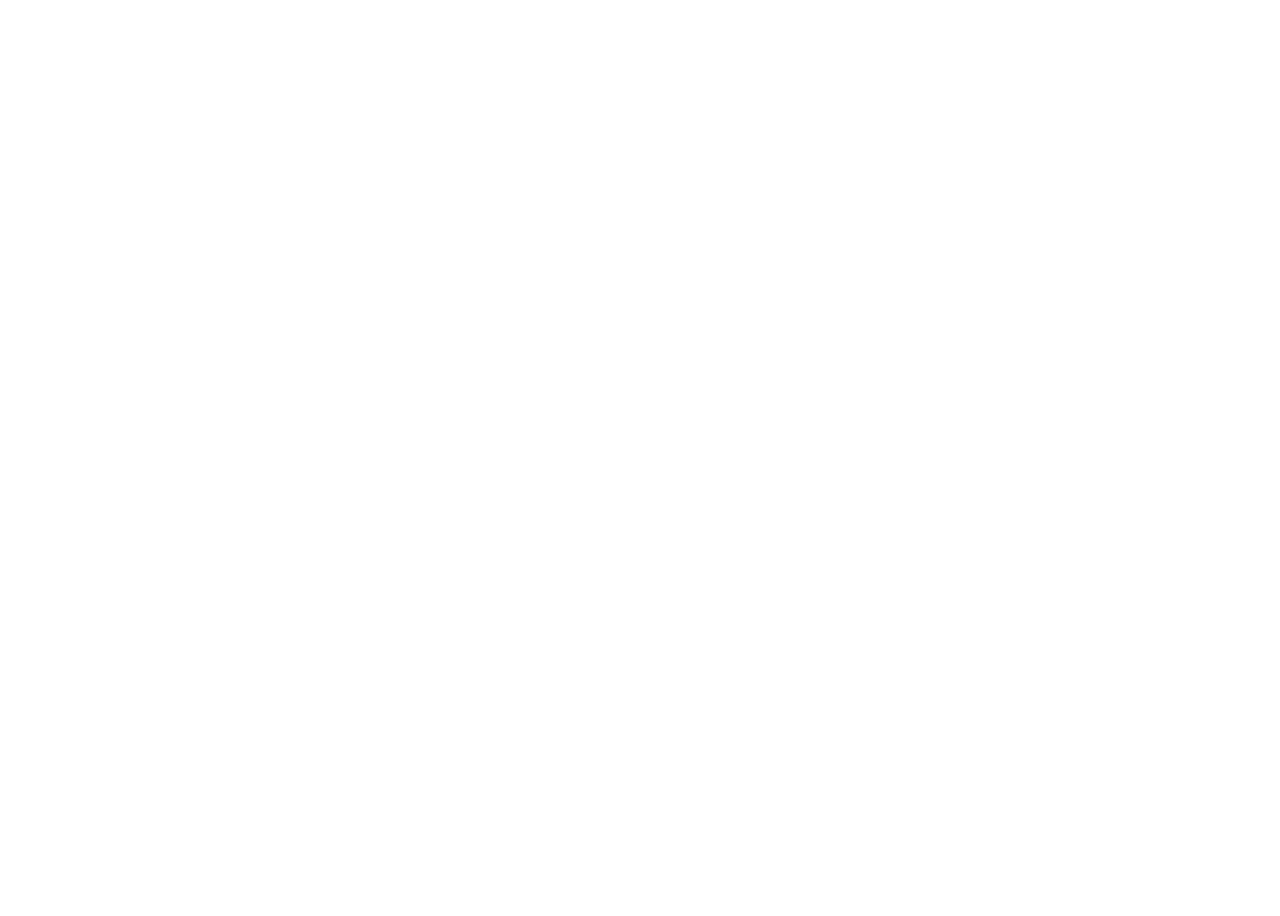
==== index.html @ b3b4e5de "Create index.html" ====
<!DOCTYPE html>
<html lang="en">
	<head>
		<meta charset="utf-8">
		<title>title</title>
		<link rel="stylesheet" href="/leaflet/leaflet.css">
	</head>
	<body>
		<div id="mymap" style="height: 900px;"></div>
		<script src="/leaflet/leaflet.js"></script>
		<script src="/summary_police_precincts.json"></script>
		<script>
		var themap = L.map('mymap').setView([40.7074,-73.9634],11);
		L.tileLayer('https://api.tiles.mapbox.com/v4/{id}/{z}/{x}/{y}.png?access_token={accessToken}', {
			attribution: 'Map data &copy; <a href="http://openstreetmap.org">OpenStreetMap</a> contributors, <a href="http://creativecommons.org/licenses/by-sa/2.0/">CC-BY-SA</a>, Imagery © <a href="http://mapbox.com">Mapbox</a>',
			id: 'mapbox.light',
			maxZoom: 18,
			accessToken: 'pk.eyJ1IjoieHhob3d3aWV4eCIsImEiOiJjaW15N3NmYTkwNDA5djlrazNteTEzbHpoIn0.-UQfWZ0avpj9Iknbhw9SuA',
		}).addTo(themap);
		//var marker_school = L.marker([37.872015, -122.258754]).addTo(themap);
		//var marker_home = L.marker([40.718137, -73.996252]).addTo(themap);
		var point = {
			"type": "Feature",
			"properties": {
				"name": "Coors Field",
				"amenity": "Baseball Stadium",
				"PopupContent": "This is where the ROckies play!"
			},
			"geometry": {
				"type": "Point",
				"coordinates": [-104.99404, 39.75621]
			}
		};
		//L.geoJson(point).addTo(themap);
		L.geoJson(policeData, {
			style: function(feature){
				return {
					fillColor: getColor(feature.properties.Total_Pop),
					color: '#fff',
					fillOpacity: 1,
					weight: 1,
				};
			}
		}).addTo(themap);

		function getColor(d) {
		return d > 90000 ? '#800026' :
			   d > 80000  ? '#BD0026' :
			   d > 70000  ? '#E31A1C' :
			   d > 60000  ? '#FC4E2A' :
			   d > 50000   ? '#FD8D3C' :
			   d > 40000   ? '#FEB24C' :
			   d > 30000   ? '#FED976' :
			   			  '#FFEDA0';
			}
		</script>
	</body>
</html>
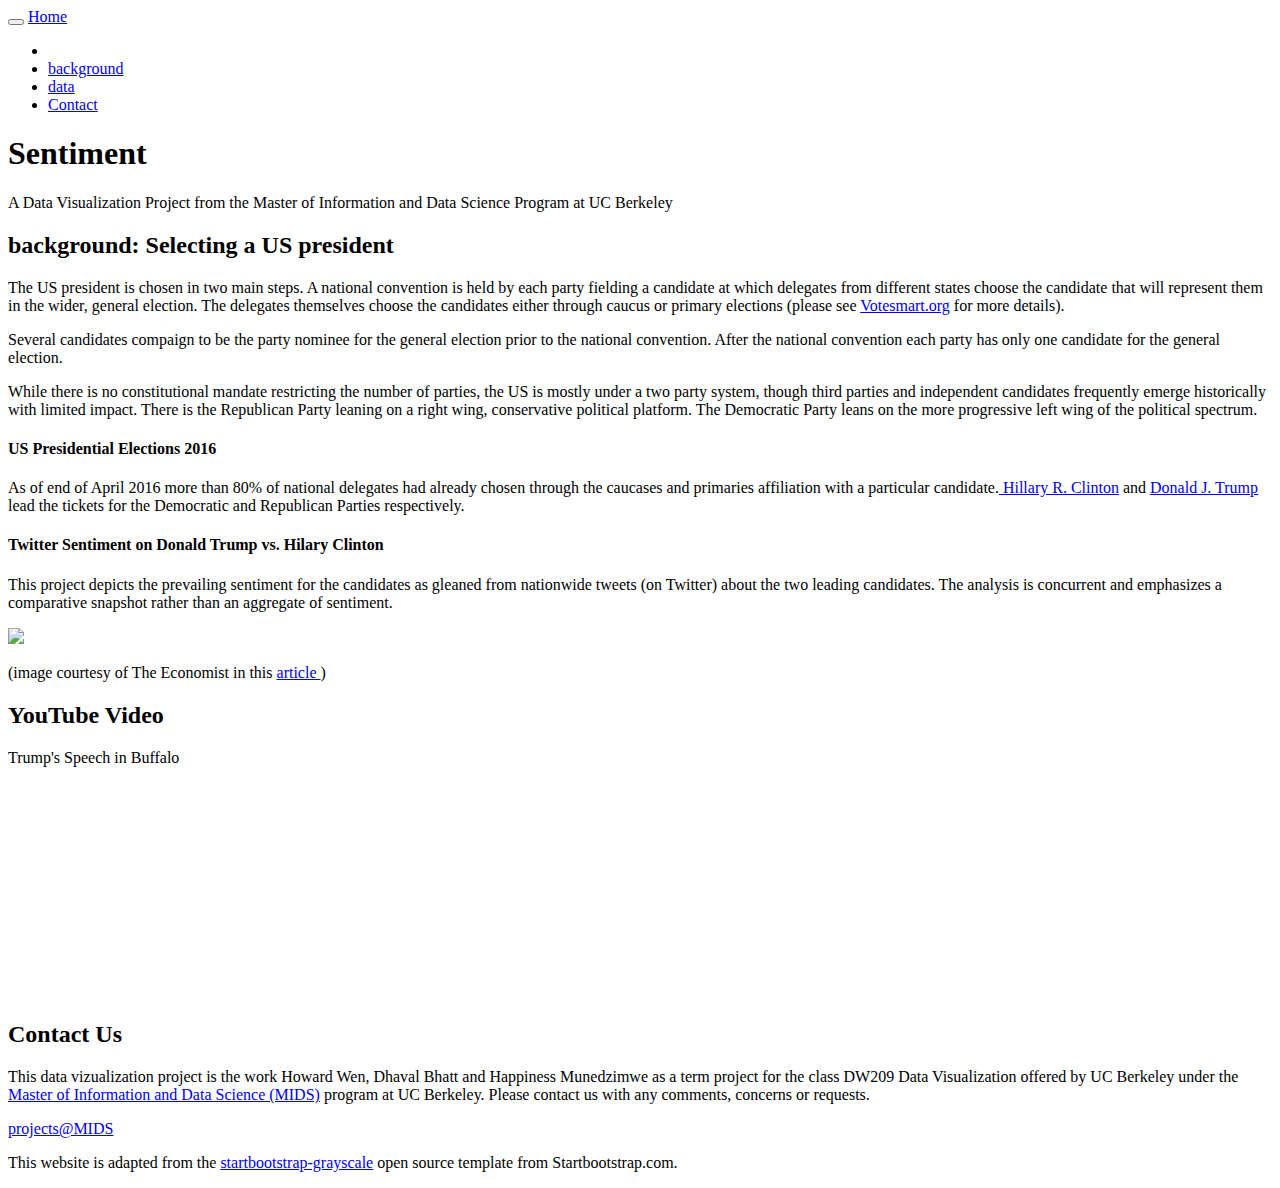
==== commit 868c76f5: "Added files via upload" ====
--- a/index.html
+++ b/index.html
@@ -1,58 +1,343 @@
 <!DOCTYPE html>
+
+<!--newstuff-->
+<meta charset="utf-8">
+<style>
+
+.bar {
+  fill: steelblue;
+}
+
+.bar:hover {
+  fill: brown;
+}
+
+.axis {
+  font: 10px sans-serif;
+}
+
+.axis path,
+.axis line {
+  fill: none;
+  stroke: #000;
+  shape-rendering: crispEdges;
+}
+
+.x.axis path {
+  display: none;
+}
+
+</style>
+<!--newstuff-->
+
 <html lang="en">
-	<head>
-		<meta charset="utf-8">
-		<title>title</title>
-		<link rel="stylesheet" href="/leaflet/leaflet.css">
-	</head>
-	<body>
-		<div id="mymap" style="height: 900px;"></div>
-		<script src="/leaflet/leaflet.js"></script>
-		<script src="/summary_police_precincts.json"></script>
-		<script>
-		var themap = L.map('mymap').setView([40.7074,-73.9634],11);
-		L.tileLayer('https://api.tiles.mapbox.com/v4/{id}/{z}/{x}/{y}.png?access_token={accessToken}', {
-			attribution: 'Map data &copy; <a href="http://openstreetmap.org">OpenStreetMap</a> contributors, <a href="http://creativecommons.org/licenses/by-sa/2.0/">CC-BY-SA</a>, Imagery © <a href="http://mapbox.com">Mapbox</a>',
-			id: 'mapbox.light',
-			maxZoom: 18,
-			accessToken: 'pk.eyJ1IjoieHhob3d3aWV4eCIsImEiOiJjaW15N3NmYTkwNDA5djlrazNteTEzbHpoIn0.-UQfWZ0avpj9Iknbhw9SuA',
-		}).addTo(themap);
-		//var marker_school = L.marker([37.872015, -122.258754]).addTo(themap);
-		//var marker_home = L.marker([40.718137, -73.996252]).addTo(themap);
-		var point = {
-			"type": "Feature",
-			"properties": {
-				"name": "Coors Field",
-				"amenity": "Baseball Stadium",
-				"PopupContent": "This is where the ROckies play!"
-			},
-			"geometry": {
-				"type": "Point",
-				"coordinates": [-104.99404, 39.75621]
-			}
-		};
-		//L.geoJson(point).addTo(themap);
-		L.geoJson(policeData, {
-			style: function(feature){
-				return {
-					fillColor: getColor(feature.properties.Total_Pop),
-					color: '#fff',
-					fillOpacity: 1,
-					weight: 1,
-				};
-			}
-		}).addTo(themap);
-
-		function getColor(d) {
-		return d > 90000 ? '#800026' :
-			   d > 80000  ? '#BD0026' :
-			   d > 70000  ? '#E31A1C' :
-			   d > 60000  ? '#FC4E2A' :
-			   d > 50000   ? '#FD8D3C' :
-			   d > 40000   ? '#FEB24C' :
-			   d > 30000   ? '#FED976' :
-			   			  '#FFEDA0';
-			}
-		</script>
-	</body>
+
+<head>
+
+    <meta charset="utf-8">
+    <meta http-equiv="X-UA-Compatible" content="IE=edge">
+    <meta name="viewport" content="width=device-width, initial-scale=1">
+    <meta name="description" content="">
+    <meta name="author" content="">
+
+    <title>Twitter Sentiment Analysis of US 2016 Elections</title>
+
+    <!-- Bootstrap Core CSS -->
+    <link href="css/bootstrap.min.css" rel="stylesheet">
+
+    <!-- Custom CSS -->
+    <link href="css/grayscale.css" rel="stylesheet">
+
+    <!-- Custom Fonts -->
+    <link href="font-awesome/css/font-awesome.min.css" rel="stylesheet" type="text/css">
+    <link href="http://fonts.googleapis.com/css?family=Lora:400,700,400italic,700italic" rel="stylesheet" type="text/css">
+    <link href="http://fonts.googleapis.com/css?family=Montserrat:400,700" rel="stylesheet" type="text/css">
+
+    <!-- HTML5 Shim and Respond.js IE8 support of HTML5 elements and media queries -->
+    <!-- WARNING: Respond.js doesn't work if you view the page via file:// -->
+    <!--[if lt IE 9]>
+        <script src="https://oss.maxcdn.com/libs/html5shiv/3.7.0/html5shiv.js"></script>
+        <script src="https://oss.maxcdn.com/libs/respond.js/1.4.2/respond.min.js"></script>
+    <![endif]-->
+
+</head>
+
+<body id="page-top" data-spy="scroll" data-target=".navbar-fixed-top">
+
+    <!-- Navigation -->
+    <nav class="navbar navbar-custom navbar-fixed-top" role="navigation">
+        <div class="container">
+            <div class="navbar-header">
+                <button type="button" class="navbar-toggle" data-toggle="collapse" data-target=".navbar-main-collapse">
+                    <i class="fa fa-bars"></i>
+                </button>
+                <a class="navbar-brand page-scroll" href="#page-top">
+                    <span class="light">Home</span>
+                </a>
+            </div>
+
+            <!-- Collect the nav links, forms, and other content for toggling -->
+            <div class="collapse navbar-collapse navbar-right navbar-main-collapse">
+                <ul class="nav navbar-nav">
+                    <!-- Hidden li included to remove active class from background link when scrolled up past background section -->
+                    <li class="hidden">
+                        <a href="#page-top"></a>
+                    </li>
+                    <li>
+                        <a class="page-scroll" href="#background">background</a>
+                    </li>
+                    <li>
+                        <a class="page-scroll" href="#data">data</a>
+                    </li>
+                    <li>
+                        <a class="page-scroll" href="#contact">Contact</a>
+                    </li>
+                </ul>
+            </div>
+            <!-- /.navbar-collapse -->
+        </div>
+        <!-- /.container -->
+    </nav>
+
+    <!-- Intro Header -->
+    <header class="intro">
+        <div class="intro-body">
+            <div class="container">
+                <div class="row">
+                    <div class="col-md-8 col-md-offset-2">
+                        <h1 class="brand-heading">Sentiment</h1>
+                        <p class="intro-text">A Data Visualization Project from the Master of Information and Data Science Program at UC Berkeley<br></p>
+                        <a href="#background" class="btn btn-circle page-scroll">
+                            <i class="fa fa-angle-double-down animated"></i>
+                        </a>
+                    </div>
+                </div>
+            </div>
+        </div>
+    </header>
+
+    <!-- background Section -->
+    <section id="background" class="container content-section text-center">
+        <div class="col-lg-8 col-lg-offset-2">
+              <h2>background: Selecting a US president</h2>
+              <p>The US president is chosen in two main steps. A national convention is held by each party fielding a candidate at which delegates from different states choose the candidate that will represent them in the wider, general election. The delegates themselves choose the candidates either through caucus or primary elections (please see <a href="https://votesmart.org/education/government">Votesmart.org</a> for more details).</p>
+              <p>Several candidates compaign to be the party nominee for the general election prior to the national convention. After the national convention each party has only one candidate for the general election.</p>
+              <p>While there is no constitutional mandate restricting the number of parties, the US is mostly under a two party system, though third parties and independent candidates frequently emerge historically with limited impact. There is the Republican Party leaning on a right wing, conservative political platform. The Democratic Party leans on the more progressive left wing of the political spectrum.</p>
+              <h4>US Presidential Elections 2016</h4>
+              <p>As of end of April 2016 more than 80% of national delegates had already chosen through the caucases and primaries affiliation with a particular candidate.<a href="https://www.hillaryclinton.com/"> Hillary R. Clinton</a> and <a href="https://www.donaldjtrump.com/">Donald J. Trump</a> lead the tickets for the Democratic and Republican Parties respectively.</p>
+              <h4>Twitter Sentiment on Donald Trump vs. Hilary Clinton</h4>
+              <p>This project depicts the prevailing sentiment for the candidates as gleaned from nationwide tweets (on Twitter) about the two leading candidates. The analysis is concurrent and emphasizes a comparative snapshot rather than an aggregate of sentiment.</p>
+              <img src="http://cdn.static-economist.com/sites/default/files/imagecache/full-width/images/print-edition/20160305_LDD001_0.jpg">
+              <p font-size:9px>(image courtesy of The Economist in this <a href="http://www.economist.com/news/leaders/21693924-prospect-trump-v-clinton-grim-look-carefully-and-2016-offers-faint-promise">article </a>)</p>
+        </div>
+    </section>
+
+    <!-- data Section -->
+    <section id="data" class="container data-section text-center">
+            <div class="col-lg-8 col-lg-offset-2">
+                    <h2>YouTube Video</h2>
+                    <p>Trump's Speech in Buffalo</p>
+            </div>
+
+            <div style="margin: 0px auto; text-align: center;">
+                <iframe width="560" height="215" src="https://www.youtube.com/embed/F9tHQ7-u0bo" frameborder="0" allowfullscreen>
+     
+                </iframe>
+
+
+
+
+
+
+            </div>
+
+            </div>
+
+<!-- new stuff -->
+    <script src="//d3js.org/d3.v3.min.js"></script>
+<script>
+
+var margin = {top: 20, right: 20, bottom: 20, left: 440},
+    width = 1260 - margin.left - margin.right,
+    height = 150 - margin.top - margin.bottom;
+
+var x = d3.scale.ordinal()
+    .rangeRoundBands([0, width], .1);
+
+var y = d3.scale.linear()
+    .range([height, 0]);
+
+var xAxis = d3.svg.axis()
+    .scale(x)
+    .orient("bottom");
+
+var yAxis = d3.svg.axis()
+    .scale(y)
+    .orient("left")
+    .ticks(10);
+
+var svg = d3.select("body").append("svg")
+    .attr("width", width + margin.left + margin.right)
+    .attr("height", height + margin.top + margin.bottom)
+  .append("g")
+    .attr("transform", "translate(" + margin.left + "," + margin.top + ")");
+
+d3.tsv("data.txt", type, function(error, data) {
+  if (error) throw error;
+
+  x.domain(data.map(function(d) { return d.State; }));
+  y.domain([0, d3.max(data, function(d) { return d.Tweets; })]);
+
+    svg.append("text")
+        .attr("x", (width / 2))             
+        .attr("y", 0 - (margin.top / 2))
+        .attr("text-anchor", "middle")  
+        .style("font-size", "12px") 
+        .style('fill', 'white')
+        .text("Trump Tweets");
+
+  svg.append("g")
+      .attr("class", "x axis")
+      .attr("transform", "translate(0," + height + ")")
+      .style("font-size", "9px") 
+      .style('fill', 'white')
+      .call(xAxis);
+
+  svg.append("g")
+      .attr("class", "y axis")
+      .style('fill', 'white')
+      .call(yAxis)
+    .append("text")
+      .attr("transform", "rotate(-90)")
+      .attr("y", 6)
+      .attr("dy", ".71em")
+      .style("text-anchor", "end")
+      .style('fill', 'white')
+      .text("Frequency");
+
+  svg.selectAll(".bar")
+      .data(data)
+    .enter().append("rect")
+      .attr("class", "bar")
+      .attr("x", function(d) { return x(d.State); })
+      .attr("width", x.rangeBand())
+      .attr("y", function(d) { return y(d.Tweets); })
+      .attr("height", function(d) { return height - y(d.Tweets); });
+});
+
+function type(d) {
+  d.Tweets = +d.Tweets;
+  return d;
+}
+
+</script>
+<!-- new stuff -->
+
+<!-- new stuff -->
+    <script src="//d3js.org/d3.v3.min.js"></script>
+<script>
+
+var svg1 = d3.select("body").append("svg")
+    .attr("width", width + margin.left + margin.right)
+    .attr("height", height + margin.top + margin.bottom)
+  .append("g")
+    .attr("transform", "translate(" + margin.left + "," + margin.top + ")");
+
+d3.tsv("data2.txt", type, function(error, data) {
+  if (error) throw error;
+
+  x.domain(data.map(function(d) { return d.State; }));
+  y.domain([0, d3.max(data, function(d) { return d.Sentiment; })]);
+
+    svg1.append("text")
+        .attr("x", (width / 2))             
+        .attr("y", 0 - (margin.top / 2))
+        .attr("text-anchor", "middle")  
+        .style("font-size", "12px") 
+        .style('fill', 'white')
+        .text("Trump Sentiment");
+
+  svg1.append("g")
+      .attr("class", "x axis")
+      .attr("transform", "translate(0," + height + ")")
+      .style("font-size", "9px") 
+      .style('fill', 'white')
+      .call(xAxis);
+
+  svg1.append("g")
+      .attr("class", "y axis")
+      .style('fill', 'white')
+      .call(yAxis)
+    .append("text")
+      .attr("transform", "rotate(-90)")
+      .attr("y", 6)
+      .attr("dy", ".71em")
+      .style("text-anchor", "end")
+      .style('fill', 'white')
+      .text("Sent (0=Neg,1=Pos)");
+
+  svg1.selectAll(".bar")
+      .data(data)
+    .enter().append("rect")
+      .attr("class", "bar")
+      .attr("x", function(d) { return x(d.State); })
+      .attr("width", x.rangeBand())
+      .attr("y", function(d) { return y(d.Sentiment); })
+      .attr("height", function(d) { return height - y(d.Sentiment); });
+});
+
+function type(d) {
+  d.Sentiment = +d.Sentiment;
+  return d;
+}
+
+</script>
+<!-- new stuff -->
+
+    </section>
+
+
+
+    <!-- Contact Section -->
+    <section id="contact" class="container content-section text-center">
+        <div class="row">
+            <div class="col-lg-8 col-lg-offset-2">
+                <h2>Contact Us</h2>
+                <p>This data vizualization project is the work Howard Wen, Dhaval Bhatt
+                  and Happiness Munedzimwe as a term project for the class DW209 Data Visualization
+                  offered by UC Berkeley under the <a href="https://datascience.berkeley.edu/">Master of Information and Data Science (MIDS)</a> program at UC Berkeley.
+                  Please contact us with any comments, concerns or requests.</p>
+                <p><a href="mailto:studentsupport@datascience.berkeley.edu">projects@MIDS</a>
+                </p>
+            </div>
+        </div>
+    </section>
+
+    <!-- Footer -->
+    <footer>
+        <div class="container text-center">
+            <p>This website is adapted from the
+              <a href="http://blackrockdigital.github.io/startbootstrap-grayscale/">
+                startbootstrap-grayscale</a> open source template from Startbootstrap.com.
+              </p>
+        </div>
+    </footer>
+
+    <!-- jQuery -->
+    <script src="js/jquery.js"></script>
+
+    <!-- Bootstrap Core JavaScript -->
+    <script src="js/bootstrap.min.js"></script>
+
+    <!-- Plugin JavaScript -->
+    <script src="js/jquery.easing.min.js"></script>
+
+    <!-- Google Maps API Key - Use your own API key to enable the map feature. More information on the Google Maps API can be found at https://developers.google.com/maps/ -->
+    <script type="text/javascript" src="https://maps.googleapis.com/maps/api/js?key=AIzaSyCRngKslUGJTlibkQ3FkfTxj3Xss1UlZDA&sensor=false"></script>
+
+    <!-- Custom Theme JavaScript -->
+    <script src="js/grayscale.js"></script>
+
+</body>
+
 </html>
